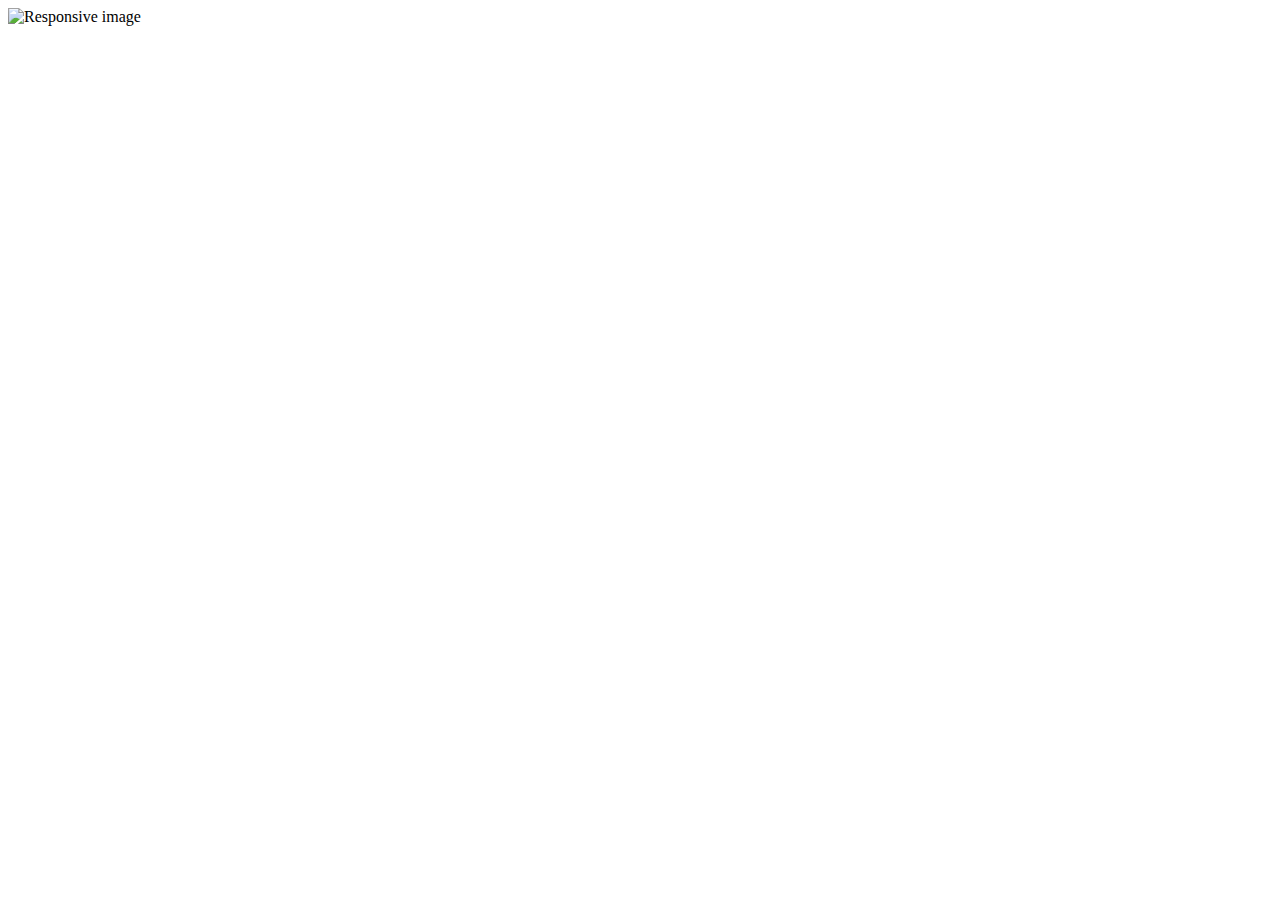
==== Proyecto - Bootstrap/La Casa de Papel.html @ 91a67a04 "Add files via upload" ====
<!doctype html>

<html lang="es">

<head>
    <meta charset="UTF-8">
    <meta name="viewport" content="width=device-width, user-scalable=no, initial-scale=1.0, maximum-scale=1.0, minimum-scale=1.0">
    <meta http-equiv="X-UA-Compatible" content="ie=edge">
    <title>La Casa de Papel</title>
    <link type="text/css" rel="stylesheet" href="css/styles.css" />
    <!-- Referencia a la hoja de estilos CSS
     -->
</head>

<body>
    <div class="countainer">
        
        <img id="im1" src="img/imagen_de_portada.png" class="img-fluid" alt="Responsive image" >
    </div>

</body>

</html>
---- Proyecto - Bootstrap/css/styles.css ----
#im1 {
    width:100%;
}
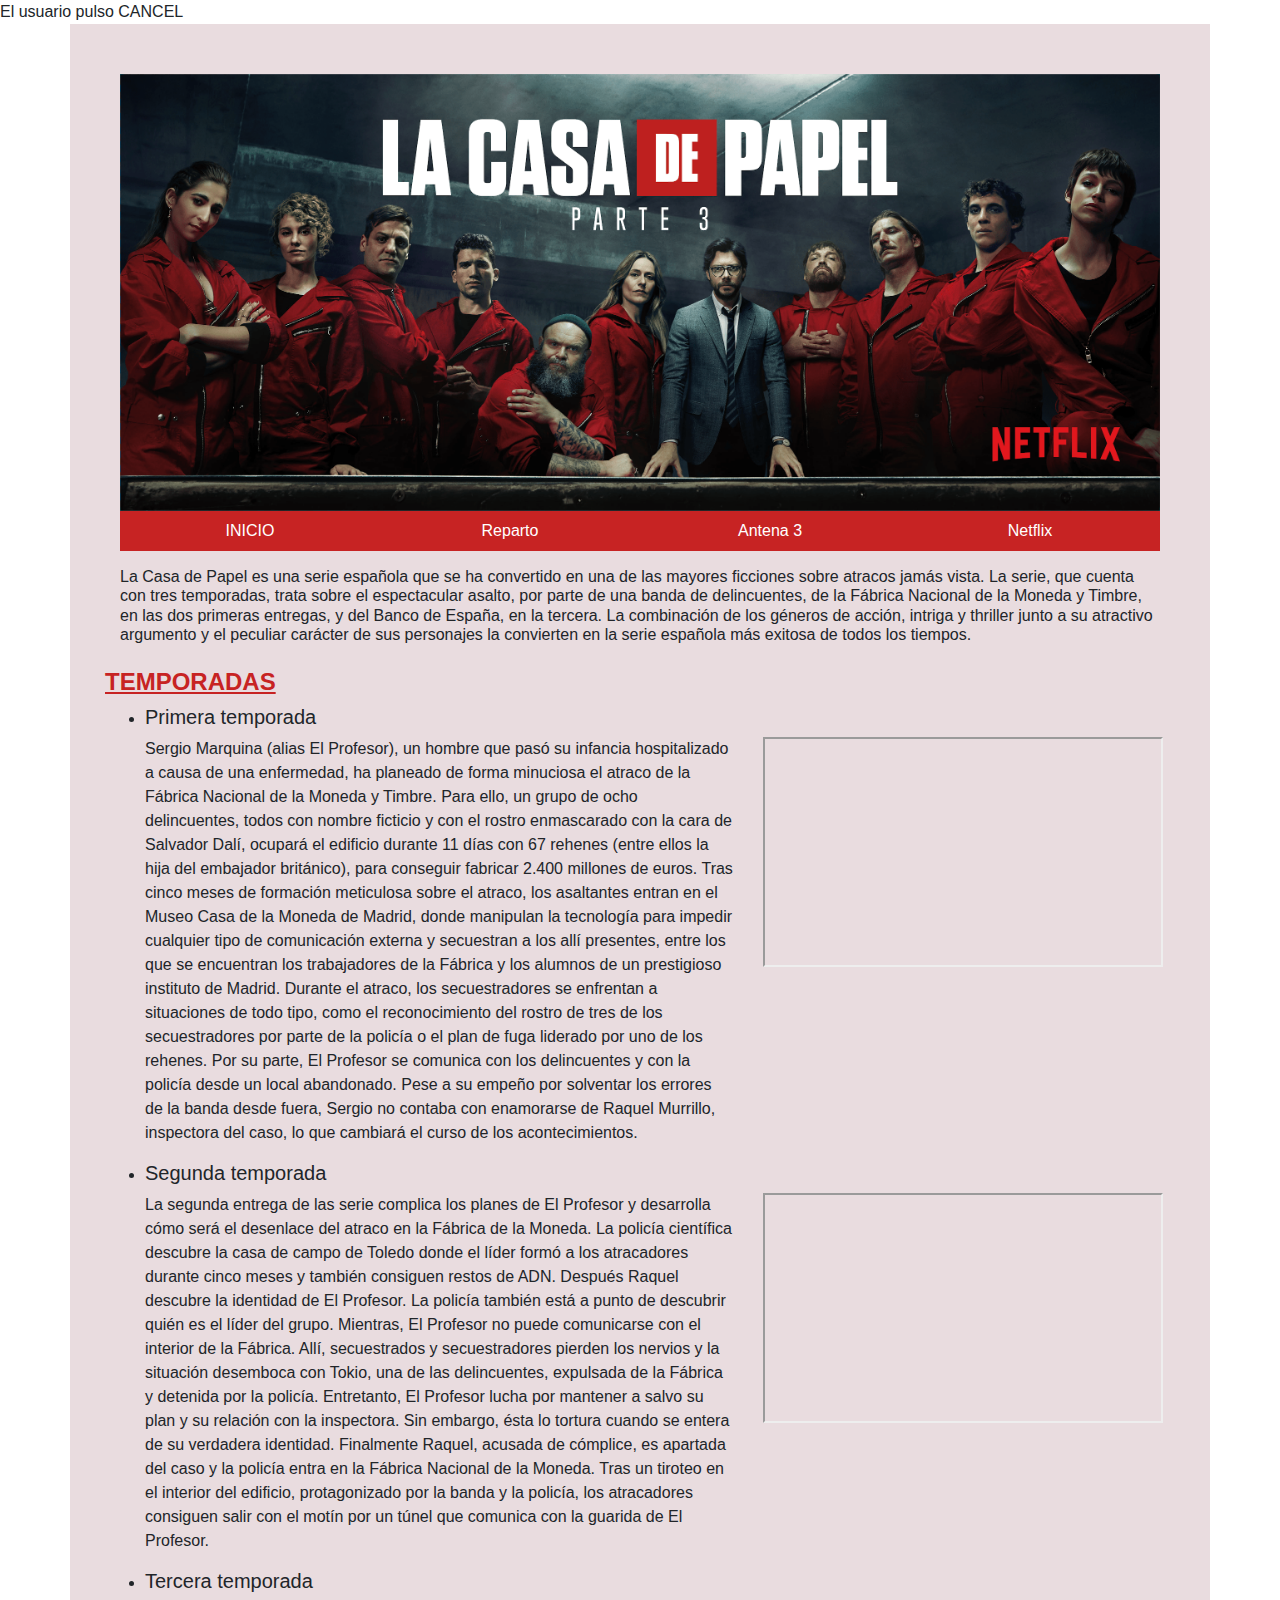
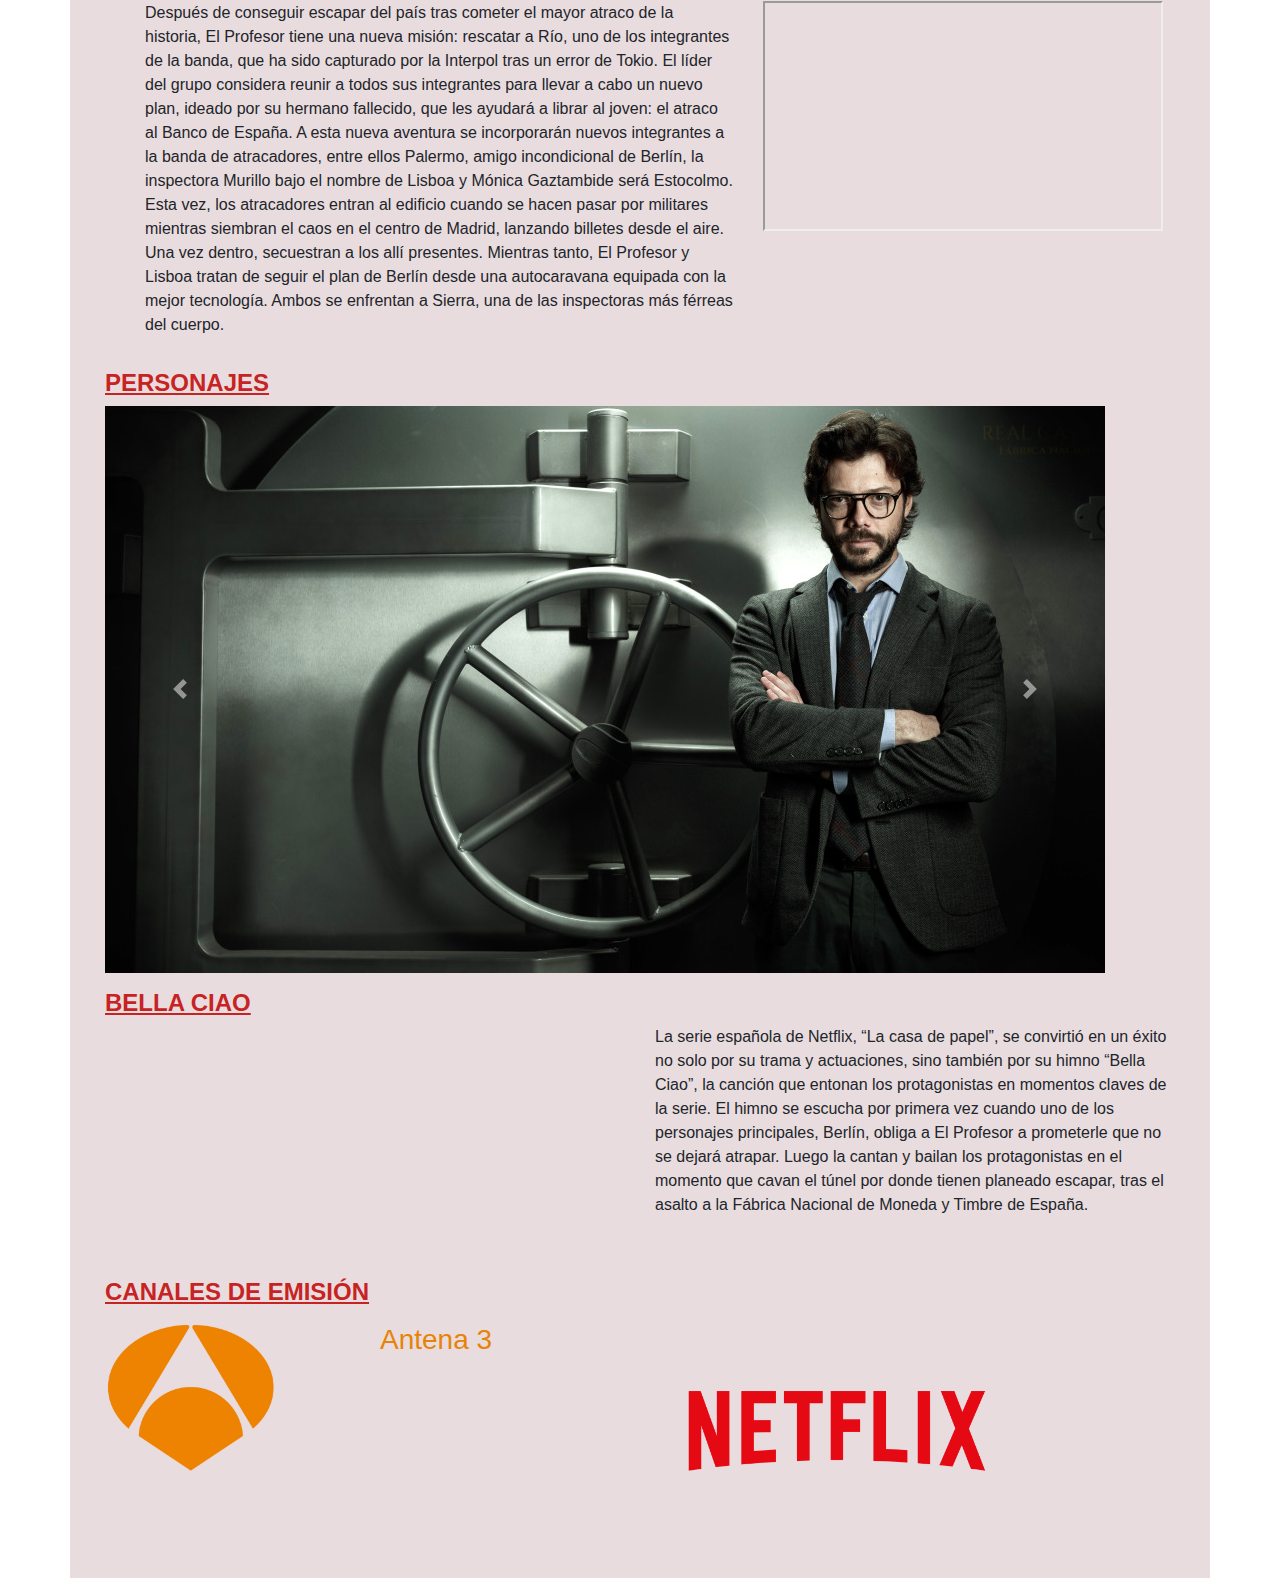
==== commit d3c85106: "Add files via upload" ====
--- a/Proyecto - Bootstrap/La Casa de Papel.html
+++ b/Proyecto - Bootstrap/La Casa de Papel.html
@@ -7,17 +7,204 @@
     <meta name="viewport" content="width=device-width, user-scalable=no, initial-scale=1.0, maximum-scale=1.0, minimum-scale=1.0">
     <meta http-equiv="X-UA-Compatible" content="ie=edge">
     <title>La Casa de Papel</title>
+    <link rel="stylesheet" href="https://stackpath.bootstrapcdn.com/bootstrap/4.4.1/css/bootstrap.min.css" integrity="sha384-Vkoo8x4CGsO3+Hhxv8T/Q5PaXtkKtu6ug5TOeNV6gBiFeWPGFN9MuhOf23Q9Ifjh" crossorigin="anonymous">
+    <!-- Referencia a la hoja de estilos CSS -->
     <link type="text/css" rel="stylesheet" href="css/styles.css" />
-    <!-- Referencia a la hoja de estilos CSS
-     -->
+
+    <!-- Optional JavaScript -->
+    <!-- jQuery first, then Popper.js, then Bootstrap JS -->
+    <script src="https://code.jquery.com/jquery-3.4.1.slim.min.js" integrity="sha384-J6qa4849blE2+poT4WnyKhv5vZF5SrPo0iEjwBvKU7imGFAV0wwj1yYfoRSJoZ+n" crossorigin="anonymous"></script>
+    <script src="https://cdn.jsdelivr.net/npm/popper.js@1.16.0/dist/umd/popper.min.js" integrity="sha384-Q6E9RHvbIyZFJoft+2mJbHaEWldlvI9IOYy5n3zV9zzTtmI3UksdQRVvoxMfooAo" crossorigin="anonymous"></script>
+    <script src="https://stackpath.bootstrapcdn.com/bootstrap/4.4.1/js/bootstrap.min.js" integrity="sha384-wfSDF2E50Y2D1uUdj0O3uMBJnjuUD4Ih7YwaYd1iqfktj0Uod8GCExl3Og8ifwB6" crossorigin="anonymous"></script>
+
 </head>
 
 <body>
-    <div class="countainer">
-        
-        <img id="im1" src="img/imagen_de_portada.png" class="img-fluid" alt="Responsive image" >
+
+    <div id="MensajeInformacion">....</div>
+    
+    <script>
+        var respuesta;
+            if (confirm("¿Acepta el uso de cookies en esta página?"))
+            {
+            respuesta = "Has pulsado SÍ";
+            }
+            else
+            {
+            respuesta = "Has pulsado NO";
+            }
+          //  document.getElementById("MensajeCookies").innerHTML = respuesta;
+    </script>
+
+    <script>
+        var respuesta;
+            var person = prompt ("¿Qué personaje quieres ser de La Casa de Papel?", "El Profesor");
+            if (person == null || person == "")
+            {
+            respuesta = "El usuario pulso CANCEL";
+            }
+            else
+            {
+            respuesta = "Bienvenidx " + person + ". ¿Quieres ser cómplice del asalto a la Fábrica de Moneda y Timbre?";
+            }
+            document.getElementById("MensajeInformacion").innerHTML = respuesta;
+    </script>
+
+
+
+    <div class="container">
+        <div class="row">
+            <div class="col-lg-12 col-md-12">
+                <img id="im1" src="img/portada.png" class="img-fluid" alt="Responsive image">
+            </div>
+        </div>
+
+        <nav class="nav nav-pills nav-justified">
+                <a class="nav-item nav-link" href="file:///C:/Users/LearningCenter/Desktop/MATERIAL%20COMPILADO%20CLAG/IT.url/Proyecto%20-%20Bootstrap/La%20Casa%20de%20Papel.html#">INICIO</a>
+                <a class="nav-item nav-link" href="https://www.formulatv.com/series/la-casa-de-papel/reparto/">Reparto</a>
+                <a class="nav-item nav-link" href="https://www.antena3.com/series/casa-de-papel/">Antena 3</a>
+                <a class="nav-item nav-link" href="https://www.netflix.com/es/title/80192098">Netflix</a>
+              </nav>
+              
+        <div class="row">
+            <div class="col-lg-12 col-md-12">
+                <p> </p>
+                <h6>La Casa de Papel es una serie española que se ha convertido en una de las mayores ficciones sobre atracos jamás vista. La serie, que cuenta con tres temporadas, trata sobre el espectacular asalto, por parte de una banda de delincuentes, de la Fábrica Nacional de la Moneda y Timbre, en las dos primeras entregas, y del Banco de España, en la tercera. La combinación de los géneros de acción, intriga y thriller junto a su atractivo argumento y el peculiar carácter de sus personajes la convierten en la serie española más exitosa de todos los tiempos.</h6>
+            </div>
+        <div class="row">
+            <div class="col-lg-12 col-md-12">
+                <p> </p>
+                <h4> <u> <b> TEMPORADAS </b> </u> </h4>
+                <ul>
+                    <li> <h5>Primera temporada</h5>
+                        <div class="row">
+                            <div class="col-lg-7 col-md-7">
+                                <p>Sergio Marquina (alias El Profesor), un hombre que pasó su infancia hospitalizado a causa de una enfermedad, ha planeado de forma minuciosa el atraco de la Fábrica Nacional de la Moneda y Timbre.
+                                    Para ello, un grupo de ocho delincuentes, todos con nombre ficticio y con el rostro enmascarado con la cara de Salvador Dalí, ocupará el edificio durante 11 días con 67 rehenes (entre ellos la hija del embajador británico), para conseguir fabricar 2.400 millones de euros.
+                                    Tras cinco meses de formación meticulosa sobre el atraco, los asaltantes entran en el Museo Casa de la Moneda de Madrid, donde manipulan la tecnología para impedir cualquier tipo de comunicación externa y secuestran a los allí presentes, entre los que se encuentran los trabajadores de la Fábrica y los alumnos de un prestigioso instituto de Madrid.
+                                    Durante el atraco, los secuestradores se enfrentan a situaciones de todo tipo, como el reconocimiento del rostro de tres de los secuestradores por parte de la policía o el plan de fuga liderado por uno de los rehenes.
+                                    Por su parte, El Profesor se comunica con los delincuentes y con la policía desde un local abandonado. Pese a su empeño por solventar los errores de la banda desde fuera, Sergio no contaba con enamorarse de Raquel Murrillo, inspectora del caso, lo que cambiará el curso de los acontecimientos.
+                                </p>
+                            </div>
+                            <div class="col-lg-5 col-md-5">
+                                <iframe src='https://player.sensacine.com.mx/19557913.html' style='width:400px; height:230px '></iframe>
+                            </div>
+                        </div>
+                    </li>
+                    <li> <h5>Segunda temporada</h5>
+                        <div class="row">
+                            <div class="col-lg-7 col-md-7">
+                                <p>La segunda entrega de las serie complica los planes de El Profesor y desarrolla cómo será el desenlace del atraco en la Fábrica de la Moneda.
+                                    La policía científica descubre la casa de campo de Toledo donde el líder formó a los atracadores durante cinco meses y también consiguen restos de ADN.
+                                    Después Raquel descubre la identidad de El Profesor. La policía también está a punto de descubrir quién es el líder del grupo.
+                                    Mientras, El Profesor no puede comunicarse con el interior de la Fábrica. Allí, secuestrados y secuestradores pierden los nervios y la situación desemboca con Tokio, una de las delincuentes, expulsada de la Fábrica y detenida por la policía.
+                                    Entretanto, El Profesor lucha por mantener a salvo su plan y su relación con la inspectora. Sin embargo, ésta lo tortura cuando se entera de su verdadera identidad.
+                                    Finalmente Raquel, acusada de cómplice, es apartada del caso y la policía entra en la Fábrica Nacional de la Moneda. Tras un tiroteo en el interior del edificio, protagonizado por la banda y la policía, los atracadores consiguen salir con el motín por un túnel que comunica con la guarida de El Profesor.
+                                </p>
+                            </div>
+                            <div class="col-lg-5 col-md-5">
+                                <iframe src='https://player.sensacine.com.mx/19557912.html' style='width:400px; height:230px'></iframe>
+                            </div>
+                        </div>
+                    </li>
+                    <li> <h5>Tercera temporada</h5>
+                        <div class="row">
+                            <div class="col-lg-7 col-md-7">
+                                <p>Después de conseguir escapar del país tras cometer el mayor atraco de la historia, El Profesor tiene una nueva misión: rescatar a Río, uno de los integrantes de la banda, que ha sido capturado por la Interpol tras un error de Tokio.
+                                    El líder del grupo considera reunir a todos sus integrantes para llevar a cabo un nuevo plan, ideado por su hermano fallecido, que les ayudará a librar al joven: el atraco al Banco de España.
+                                    A esta nueva aventura se incorporarán nuevos integrantes a la banda de atracadores, entre ellos Palermo, amigo incondicional de Berlín, la inspectora Murillo bajo el nombre de Lisboa y Mónica Gaztambide será Estocolmo.
+                                    Esta vez, los atracadores entran al edificio cuando se hacen pasar por militares mientras siembran el caos en el centro de Madrid, lanzando billetes desde el aire. Una vez dentro, secuestran a los allí presentes.
+                                    Mientras tanto, El Profesor y Lisboa tratan de seguir el plan de Berlín desde una autocaravana equipada con la mejor tecnología. Ambos se enfrentan a Sierra, una de las inspectoras más férreas del cuerpo.
+                                </p>
+                            </div>
+                            <div class="col-lg-5 col-md-5">
+                                <iframe src='https://player.sensacine.com.mx/19560051.html' style='width:400px; height:230px'></iframe>
+                            </div>
+                        </div>
+                    </li>
+                </ul>
+            </div>
+        </div>
+        <div class="row">
+            <div class="col-lg-12 col-md-12">
+                <h4> <u> <b> PERSONAJES </b> </u> </h4>
+                    <div id="carouselExampleControls" class="carousel slide" data-ride="carousel">
+                        <div class="carousel-inner">
+                            <div class="carousel-item active">
+                                <img src="img/profesor.jpg" class="d-block w-100" alt="profesor">
+                            </div>
+                            <div class="carousel-item">
+                                <img src="img/denver.jpg" class="d-block w-100" alt="denver">
+                            </div>
+                            <div class="carousel-item">
+                                <img src="img/berlin.jpg" class="d-block w-100" alt="berlin">
+                            </div>
+                            <div class="carousel-item">
+                                <img src="img/nairobi.jpg" class="d-block w-100" alt="nairobi">
+                            </div>
+                            <div class="carousel-item">
+                                <img src="img/helsinki.jpg" class="d-block w-100" alt="helsinki">
+                            </div>
+                            <div class="carousel-item">
+                                <img src="img/oslo.jpg" class="d-block w-100" alt="oslo">
+                            </div>
+                            <div class="carousel-item">
+                                <img src="img/tokio.jpg" class="d-block w-100" alt="tokio">
+                            </div>
+                            <div class="carousel-item">
+                                <img src="img/inspectoramurillo.jpg" class="d-block w-100" alt="inspectoramurillo">
+                            </div>
+                        </div>
+                        <a class="carousel-control-prev" href="#carouselExampleControls" role="button" data-slide="prev">
+                            <span class="carousel-control-prev-icon" aria-hidden="true"></span>
+                            <span class="sr-only">Previous</span>
+                        </a>
+                        <a class="carousel-control-next" href="#carouselExampleControls" role="button" data-slide="next">
+                            <span class="carousel-control-next-icon" aria-hidden="true"></span>
+                            <span class="sr-only">Next</span>
+                        </a>
+                    </div>                            
+            </div>             
+        </div>
+        <div class="row">
+            <div class="col-lg-12 col-md-12">
+                <p>  </p>
+                <h4> <u> <b> BELLA CIAO </b> </u> </h4>
+                <div class="row">
+                    <div class="col-lg-6 col-md-6">
+                        <iframe frameborder="0" width="400" height="230" src="https://www.dailymotion.com/embed/video/x6i0sr2" allowfullscreen allow="autoplay"></iframe>
+                    </div>
+                    <div class="col-lg-6 col-md-6">
+                        <p>La serie española de Netflix, “La casa de papel”, se convirtió en un éxito no solo por su trama y actuaciones, sino también por su himno “Bella Ciao”, la canción que entonan los protagonistas en momentos claves de la serie.  
+                            El himno se escucha por primera vez cuando uno de los personajes principales, Berlín, obliga a El Profesor a prometerle que no se dejará atrapar. Luego la cantan y bailan los protagonistas en el momento que cavan el túnel por donde tienen planeado escapar, tras el asalto a la Fábrica Nacional de Moneda y Timbre de España.
+                        </p>
+                    </div>
+                </div>
+            </div>
+        </div>
+        <div class="row">
+            <div class="col-lg-12 col-md-12">
+                <p> </p>
+                <h4> <u> <b> CANALES DE EMISIÓN </b> </u> </h4>
+                <p> </p>
+            </div>
+        </div>
+        <div class="row">
+            <div class="col-lg-3 col-md-3">
+                <a href="https://www.antena3.com/">
+                    <img  src="img/antena3.png" id="antena3">
+                </a>
+            </div>
+            <div class="col-lg-3 col-md-3">
+                <h3>Antena 3</h3>
+            </div>
+            <div class="col-lg-6 col-md-6">
+                <a href="https://www.netflix.com/es/">
+                    <img  src="img/netflix.png" id="netflix">
+                </a>
+            </div>
+        </div>
     </div>
-
 </body>
 
-</html>
+</html>--- a/Proyecto - Bootstrap/css/styles.css
+++ b/Proyecto - Bootstrap/css/styles.css
@@ -1,4 +1,36 @@
+.container {
+    background-color: rgb(233, 220, 223);
+    padding-top: 50px;
+    padding-left: 50px;
+    padding-right: 50px;
+    padding-bottom: 50px;
+}
+
 #im1 {
     width:100%;
 }
 
+h3 {
+    color: rgb(231, 131, 7);
+}
+
+h4 {
+    color: rgb(199, 35, 35);
+    size: 100px;
+}
+
+#antena3 {
+    width: 70%;
+}
+
+#netflix {
+    width: 70%
+}
+
+.nav {
+    background-color:rgb(199, 35, 35);
+}
+
+.nav a {
+    color: rgb(255, 255, 255)
+}